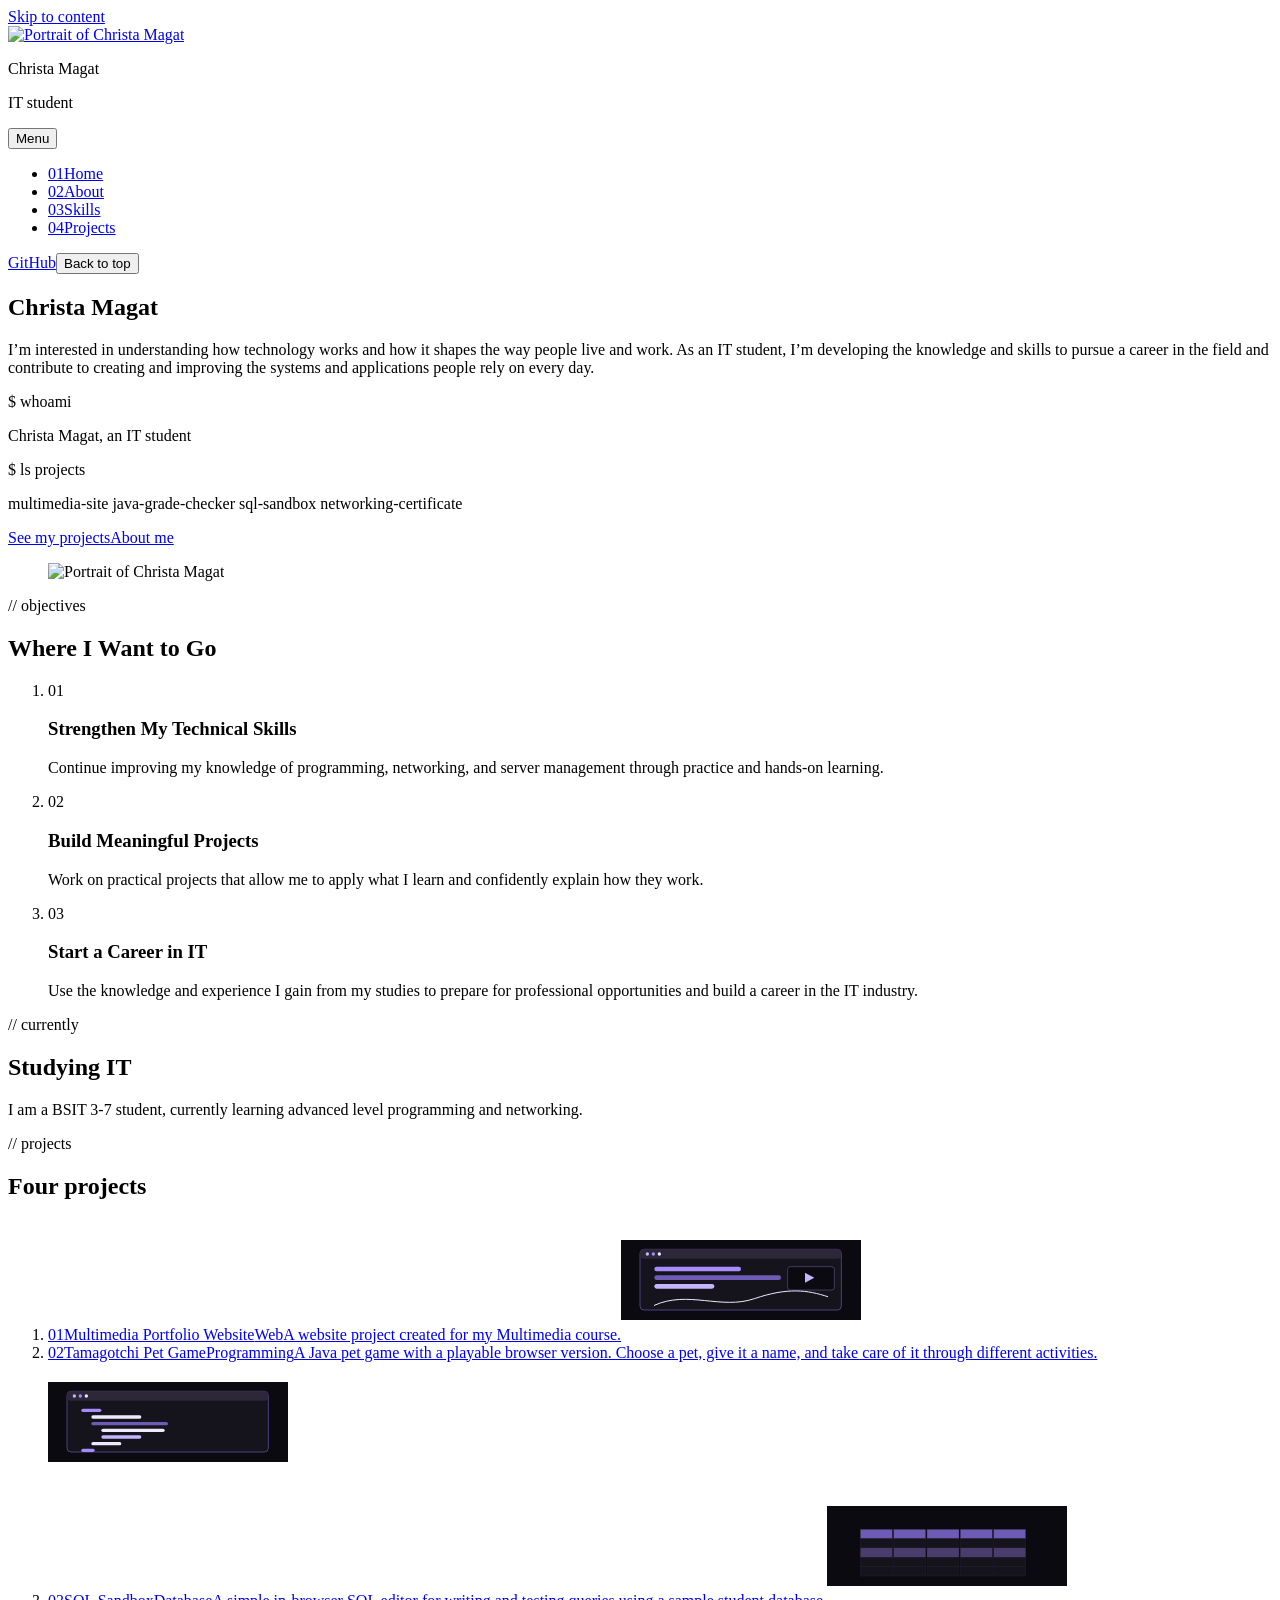
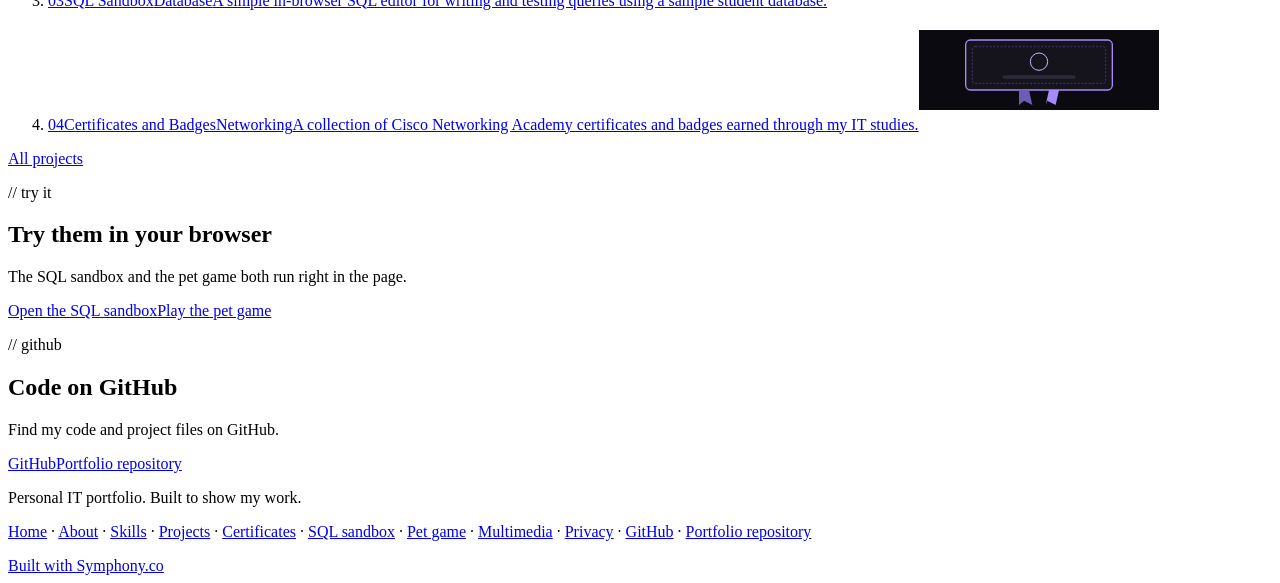
==== index.html @ 1c29e715 "Add home page and site script" ====
<!doctype html>
<html lang="en"><head><meta charset="utf-8"><meta name="viewport" content="width=device-width,initial-scale=1">
<title>Multimedia Portfolio: Christa Magat, IT student</title>
<meta name="description" content="Christa Magat, an IT student, shares her projects in web design, Java, SQL and networking, with her skills and certificates.">

<link rel="preload" href="symphony-fonts/bricolage-grotesque-500-latin.a97804dc.woff2" as="font" type="font/woff2" crossorigin><link rel="preload" href="symphony-fonts/ibm-plex-sans-400-latin.e2291e84.woff2" as="font" type="font/woff2" crossorigin><link rel="stylesheet" href="css/styles.6973180f.css"><style>#wixheadless-banner-container{display:none!important}</style></head><body>
<a class="skip" href="#main">Skip to content</a>
<div class="shell">
<aside class="rail" aria-label="Profile"><div class="rail-top"><a class="avatar-link" href="index.html" aria-label="Christa Magat, home"><img class="avatar" src="images/profile.png" alt="Portrait of Christa Magat" width="112" height="112" decoding="async" loading="lazy"></a><p class="rail-name">Christa Magat</p><p class="rail-role">IT student</p><button class="menu-btn" type="button" aria-expanded="false" aria-controls="site-nav">Menu</button><nav id="site-nav" aria-label="Main"><ul><li><a href="index.html" aria-current="page"><span class="n">01</span>Home</a></li><li><a href="about.html"><span class="n">02</span>About</a></li><li><a href="skills.html"><span class="n">03</span>Skills</a></li><li><a href="projects.html"><span class="n">04</span>Projects</a></li></ul></nav></div><div class="rail-foot"><a class="rail-gh btn ghost" data-github href="https://github.com/cbmagazine" target="_blank" rel="noopener">GitHub</a><button class="to-top" type="button">Back to top</button></div></aside>
<main id="main" class="col"><section class="hero" id="top" aria-labelledby="hero-title"><div class="hero-text"><h1 id="hero-title" class="hero-name">Christa Magat</h1><p class="lede">I’m interested in understanding how technology works and how it shapes the way people live and work. As an IT student, I’m developing the knowledge and skills to pursue a career in the field and contribute to creating and improving the systems and applications people rely on every day.</p><div class="whoami" aria-label="A short profile in terminal style"><p><span class="prompt">$</span> whoami</p><p>Christa Magat, an IT student</p><p><span class="prompt">$</span> ls projects</p><p>multimedia-site java-grade-checker sql-sandbox networking-certificate</p></div><p class="actions"><a class="btn" href="projects.html">See my projects</a><a class="btn ghost" href="about.html">About me</a></p></div><figure class="hero-art"><div class="drift"><img class="hero-photo" src="images/profile.png" alt="Portrait of Christa Magat" width="500" height="487" decoding="async" fetchpriority="high"></div></figure></section><section class="sec" id="objectives" aria-labelledby="h-objectives"><p class="sec-label">// objectives</p><div class="sec-body"><h2 id="h-objectives">Where I Want to Go</h2><ol class="skill-cards"><li class="skill-card"><span class="n">01</span><h3>Strengthen My Technical Skills</h3><p>Continue improving my knowledge of programming, networking, and server management through practice and hands-on learning.</p></li><li class="skill-card"><span class="n">02</span><h3>Build Meaningful Projects</h3><p>Work on practical projects that allow me to apply what I learn and confidently explain how they work.</p></li><li class="skill-card"><span class="n">03</span><h3>Start a Career in IT</h3><p>Use the knowledge and experience I gain from my studies to prepare for professional opportunities and build a career in the IT industry.</p></li></ol></div></section><section class="band" id="studying" aria-labelledby="h-studying"><p class="sec-label">// currently</p><h2 id="h-studying">Studying IT</h2><p>I am a BSIT 3-7 student, currently learning advanced level programming and networking.</p></section><section class="sec" id="projects" aria-labelledby="h-projects"><p class="sec-label">// projects</p><div class="sec-body"><h2 id="h-projects">Four projects</h2><ol class="index-list"><li class="prow"><a href="multimedia-project.html"><span class="pnum">01</span><span class="ptitle">Multimedia Portfolio Website</span><span class="pcat">Web</span><span class="pdesc">A website project created for my Multimedia course.</span><img class="pthumb" src="images/web.svg" alt="" width="240" height="120" decoding="async" loading="lazy"></a></li><li class="prow"><a href="tamagotchi-project.html"><span class="pnum">02</span><span class="ptitle">Tamagotchi Pet Game</span><span class="pcat">Programming</span><span class="pdesc">A Java pet game with a playable browser version. Choose a pet, give it a name, and take care of it through different activities.</span><img class="pthumb" src="images/java.svg" alt="" width="240" height="120" decoding="async" loading="lazy"></a></li><li class="prow"><a href="sql-sandbox.html"><span class="pnum">03</span><span class="ptitle">SQL Sandbox</span><span class="pcat">Database</span><span class="pdesc">A simple in-browser SQL editor for writing and testing queries using a sample student database.</span><img class="pthumb" src="images/sql.svg" alt="" width="240" height="120" decoding="async" loading="lazy"></a></li><li class="prow"><a href="cisco-certificate.html"><span class="pnum">04</span><span class="ptitle">Certificates and Badges</span><span class="pcat">Networking</span><span class="pdesc">A collection of Cisco Networking Academy certificates and badges earned through my IT studies.</span><img class="pthumb" src="images/certificate.svg" alt="" width="240" height="120" decoding="async" loading="lazy"></a></li></ol><p class="actions"><a class="btn ghost" href="projects.html">All projects</a></p></div></section><section class="sec" id="try" aria-labelledby="h-try"><p class="sec-label">// try it</p><div class="sec-body"><h2 id="h-try">Try them in your browser</h2><p>The SQL sandbox and the pet game both run right in the page.</p><p class="actions"><a class="btn ghost" href="sql-sandbox.html">Open the SQL sandbox</a><a class="btn ghost" href="tamagotchi-project.html">Play the pet game</a></p></div></section><section class="sec" id="github" aria-labelledby="h-github"><p class="sec-label">// github</p><div class="sec-body"><h2 id="h-github">Code on GitHub</h2><p>Find my code and project files on GitHub.</p><p class="actions"><a class="btn" data-github href="https://github.com/cbmagazine" target="_blank" rel="noopener">GitHub</a><a class="btn ghost" href="https://github.com/cbmagazine/magat-portfolio" target="_blank" rel="noopener">Portfolio repository</a></p></div></section>
</main></div>
<footer class="foot"><p>Personal IT portfolio. Built to show my work.</p><p><a href="index.html">Home</a> &middot; <a href="about.html">About</a> &middot; <a href="skills.html">Skills</a> &middot; <a href="projects.html">Projects</a> &middot; <a href="cisco-certificate.html">Certificates</a> &middot; <a href="sql-sandbox.html">SQL sandbox</a> &middot; <a href="tamagotchi-project.html">Pet game</a> &middot; <a href="multimedia-project.html">Multimedia</a> &middot; <a href="privacy.html">Privacy</a> &middot; <a href="https://github.com/cbmagazine" target="_blank" rel="noopener">GitHub</a> &middot; <a href="https://github.com/cbmagazine/magat-portfolio" target="_blank" rel="noopener">Portfolio repository</a></p><a href="https://www.symphony.co" target="_blank" rel="noopener" class="sym-badge" data-symphony-badge>Built with Symphony.co</a></footer>
<script src="js/site.3ba1c292.js" defer></script>
</body></html>
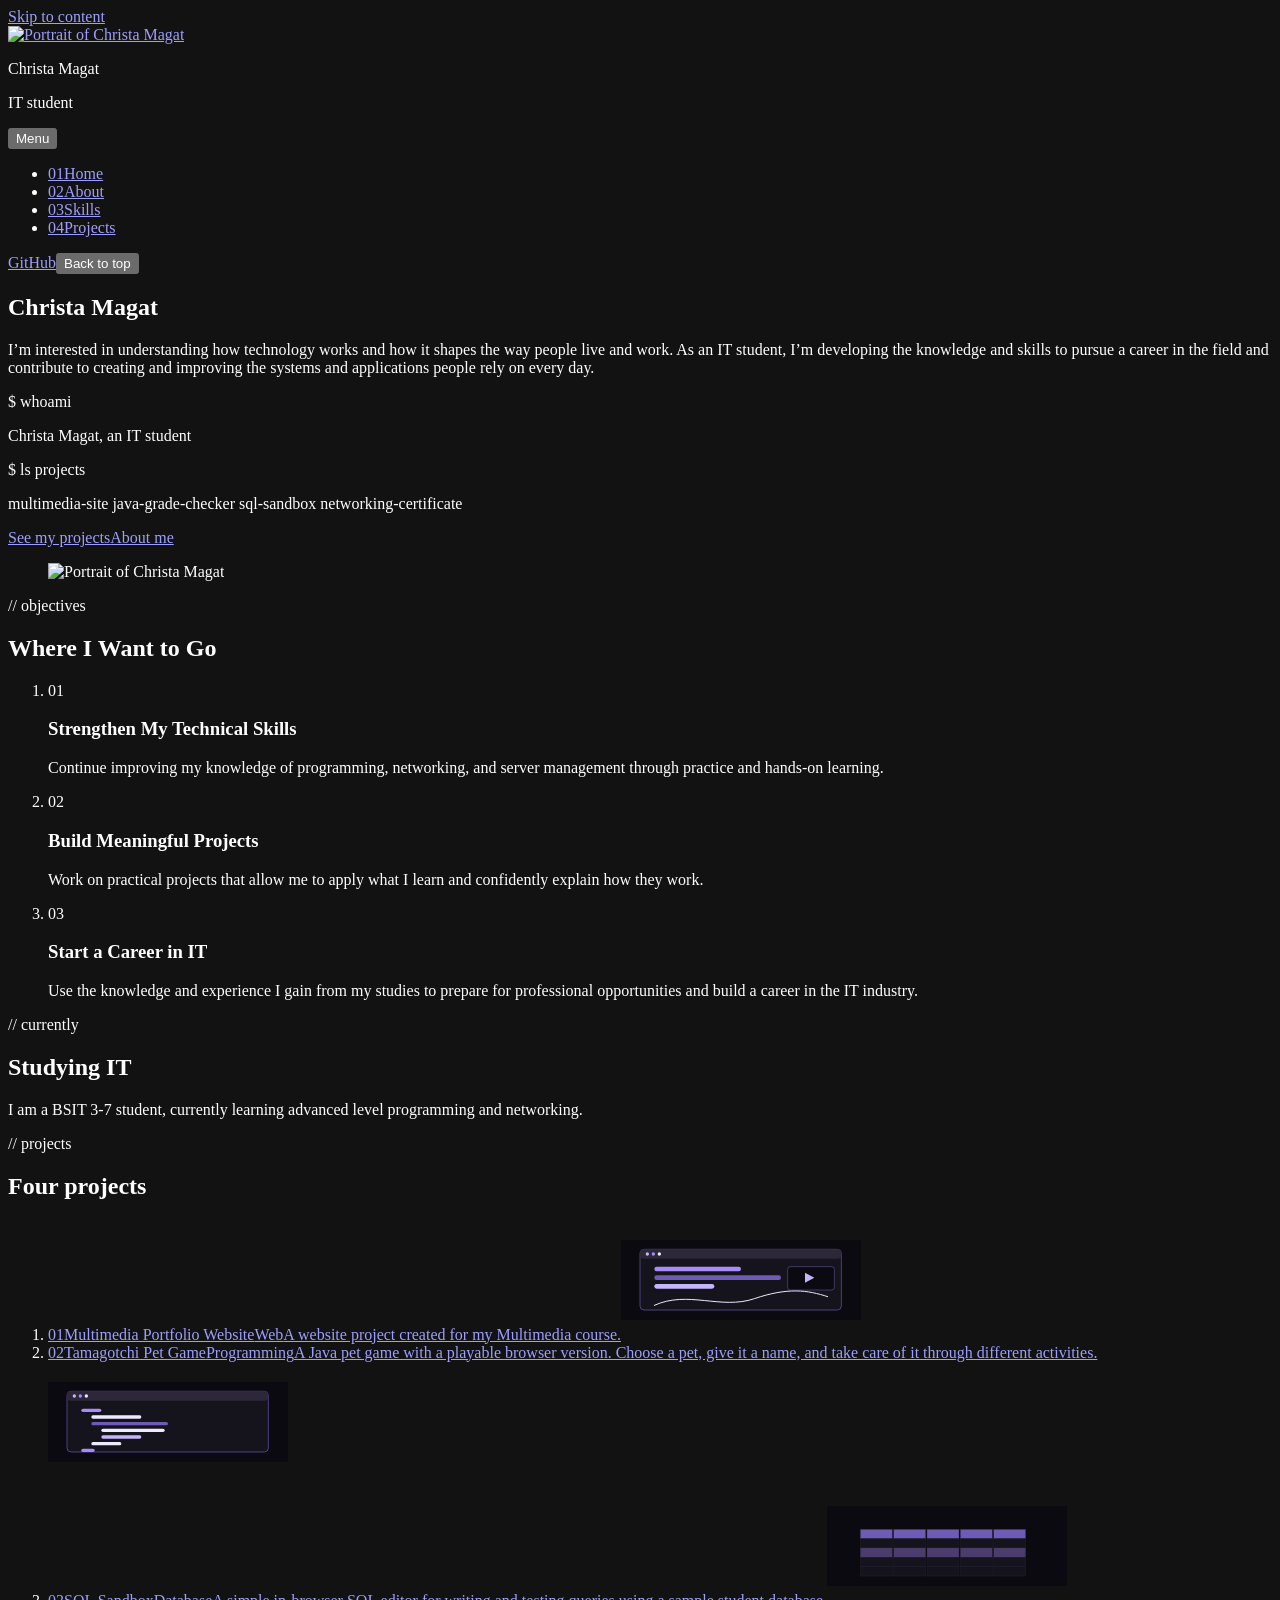
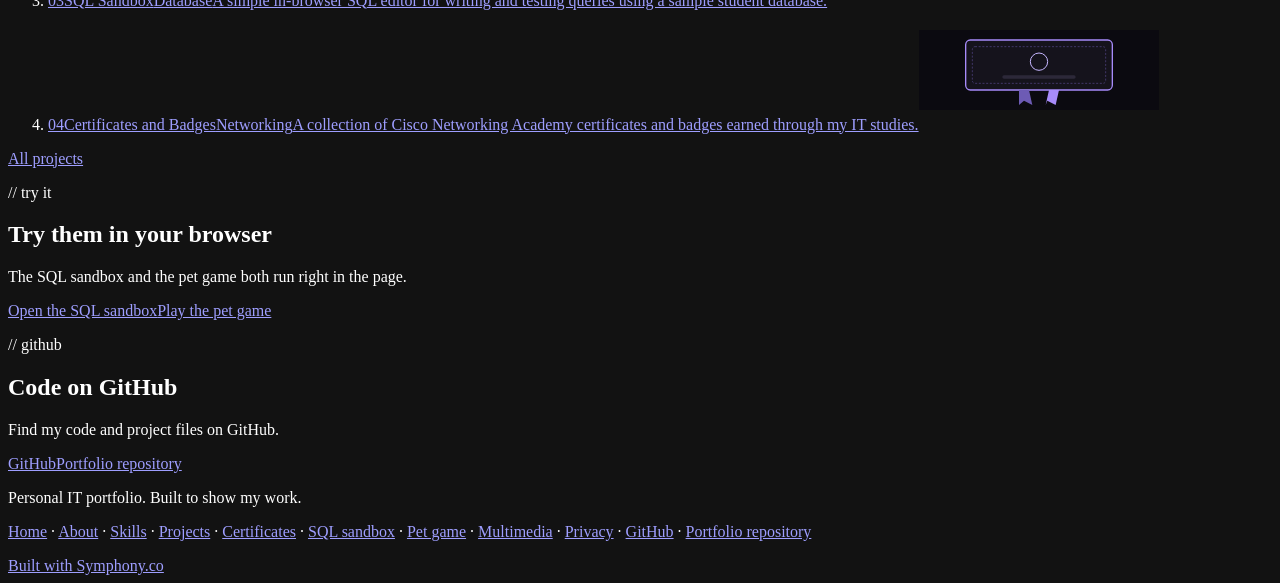
==== commit c0f2962d: "Sync home page with live site" ====
--- a/index.html
+++ b/index.html
@@ -3,12 +3,13 @@
 <title>Multimedia Portfolio: Christa Magat, IT student</title>
 <meta name="description" content="Christa Magat, an IT student, shares her projects in web design, Java, SQL and networking, with her skills and certificates.">
 
-<link rel="preload" href="symphony-fonts/bricolage-grotesque-500-latin.a97804dc.woff2" as="font" type="font/woff2" crossorigin><link rel="preload" href="symphony-fonts/ibm-plex-sans-400-latin.e2291e84.woff2" as="font" type="font/woff2" crossorigin><link rel="stylesheet" href="css/styles.6973180f.css"><style>#wixheadless-banner-container{display:none!important}</style></head><body>
+<link rel="preload" href="symphony-fonts/bricolage-grotesque-500-latin.a97804dc.woff2" as="font" type="font/woff2" crossorigin><link rel="preload" href="symphony-fonts/ibm-plex-sans-400-latin.e2291e84.woff2" as="font" type="font/woff2" crossorigin><link rel="stylesheet" href="css/styles.e6b2d992.css"><link rel="canonical" href="https://headless-cuvtksyqkvs-christamagat50107-1411.wix-site-host.com/" data-symphony><meta property="og:url" content="https://headless-cuvtksyqkvs-christamagat50107-1411.wix-site-host.com/" data-symphony><meta property="og:type" content="website" data-symphony><meta property="og:title" content="Multimedia Portfolio: Christa Magat, IT student" data-symphony><meta property="og:description" content="Christa Magat, an IT student, shares her projects in web design, Java, SQL and networking, with her skills and certificates." data-symphony><meta property="og:image" content="https://static.wixstatic.com/media/0ec482_e97a4090a9074abebe17412f6a8f5390~mv2.png/v1/fill/w_1200,h_630,q_80,enc_jpg/profile.jpg" data-symphony><meta property="og:image:width" content="1200" data-symphony><meta property="og:image:height" content="630" data-symphony><meta property="og:image:alt" content="Portrait of Christa Magat" data-symphony><meta name="twitter:image" content="https://static.wixstatic.com/media/0ec482_e97a4090a9074abebe17412f6a8f5390~mv2.png/v1/fill/w_1200,h_630,q_80,enc_jpg/profile.jpg" data-symphony><meta name="twitter:image:alt" content="Portrait of Christa Magat" data-symphony><meta name="twitter:card" content="summary_large_image" data-symphony><link rel="icon" type="image/svg+xml" href="symphony-icon.svg" data-symphony><link rel="icon" type="image/png" sizes="32x32" href="symphony-icon-32.png" data-symphony><link rel="icon" type="image/png" sizes="192x192" href="symphony-icon-192.png" data-symphony><link rel="apple-touch-icon" sizes="180x180" href="symphony-apple-touch-icon.png" data-symphony><meta name="theme-color" content="#0b0a10" data-symphony><meta name="color-scheme" content="dark" data-symphony></head><body>
 <a class="skip" href="#main">Skip to content</a>
 <div class="shell">
 <aside class="rail" aria-label="Profile"><div class="rail-top"><a class="avatar-link" href="index.html" aria-label="Christa Magat, home"><img class="avatar" src="images/profile.png" alt="Portrait of Christa Magat" width="112" height="112" decoding="async" loading="lazy"></a><p class="rail-name">Christa Magat</p><p class="rail-role">IT student</p><button class="menu-btn" type="button" aria-expanded="false" aria-controls="site-nav">Menu</button><nav id="site-nav" aria-label="Main"><ul><li><a href="index.html" aria-current="page"><span class="n">01</span>Home</a></li><li><a href="about.html"><span class="n">02</span>About</a></li><li><a href="skills.html"><span class="n">03</span>Skills</a></li><li><a href="projects.html"><span class="n">04</span>Projects</a></li></ul></nav></div><div class="rail-foot"><a class="rail-gh btn ghost" data-github href="https://github.com/cbmagazine" target="_blank" rel="noopener">GitHub</a><button class="to-top" type="button">Back to top</button></div></aside>
 <main id="main" class="col"><section class="hero" id="top" aria-labelledby="hero-title"><div class="hero-text"><h1 id="hero-title" class="hero-name">Christa Magat</h1><p class="lede">I’m interested in understanding how technology works and how it shapes the way people live and work. As an IT student, I’m developing the knowledge and skills to pursue a career in the field and contribute to creating and improving the systems and applications people rely on every day.</p><div class="whoami" aria-label="A short profile in terminal style"><p><span class="prompt">$</span> whoami</p><p>Christa Magat, an IT student</p><p><span class="prompt">$</span> ls projects</p><p>multimedia-site java-grade-checker sql-sandbox networking-certificate</p></div><p class="actions"><a class="btn" href="projects.html">See my projects</a><a class="btn ghost" href="about.html">About me</a></p></div><figure class="hero-art"><div class="drift"><img class="hero-photo" src="images/profile.png" alt="Portrait of Christa Magat" width="500" height="487" decoding="async" fetchpriority="high"></div></figure></section><section class="sec" id="objectives" aria-labelledby="h-objectives"><p class="sec-label">// objectives</p><div class="sec-body"><h2 id="h-objectives">Where I Want to Go</h2><ol class="skill-cards"><li class="skill-card"><span class="n">01</span><h3>Strengthen My Technical Skills</h3><p>Continue improving my knowledge of programming, networking, and server management through practice and hands-on learning.</p></li><li class="skill-card"><span class="n">02</span><h3>Build Meaningful Projects</h3><p>Work on practical projects that allow me to apply what I learn and confidently explain how they work.</p></li><li class="skill-card"><span class="n">03</span><h3>Start a Career in IT</h3><p>Use the knowledge and experience I gain from my studies to prepare for professional opportunities and build a career in the IT industry.</p></li></ol></div></section><section class="band" id="studying" aria-labelledby="h-studying"><p class="sec-label">// currently</p><h2 id="h-studying">Studying IT</h2><p>I am a BSIT 3-7 student, currently learning advanced level programming and networking.</p></section><section class="sec" id="projects" aria-labelledby="h-projects"><p class="sec-label">// projects</p><div class="sec-body"><h2 id="h-projects">Four projects</h2><ol class="index-list"><li class="prow"><a href="multimedia-project.html"><span class="pnum">01</span><span class="ptitle">Multimedia Portfolio Website</span><span class="pcat">Web</span><span class="pdesc">A website project created for my Multimedia course.</span><img class="pthumb" src="images/web.svg" alt="" width="240" height="120" decoding="async" loading="lazy"></a></li><li class="prow"><a href="tamagotchi-project.html"><span class="pnum">02</span><span class="ptitle">Tamagotchi Pet Game</span><span class="pcat">Programming</span><span class="pdesc">A Java pet game with a playable browser version. Choose a pet, give it a name, and take care of it through different activities.</span><img class="pthumb" src="images/java.svg" alt="" width="240" height="120" decoding="async" loading="lazy"></a></li><li class="prow"><a href="sql-sandbox.html"><span class="pnum">03</span><span class="ptitle">SQL Sandbox</span><span class="pcat">Database</span><span class="pdesc">A simple in-browser SQL editor for writing and testing queries using a sample student database.</span><img class="pthumb" src="images/sql.svg" alt="" width="240" height="120" decoding="async" loading="lazy"></a></li><li class="prow"><a href="cisco-certificate.html"><span class="pnum">04</span><span class="ptitle">Certificates and Badges</span><span class="pcat">Networking</span><span class="pdesc">A collection of Cisco Networking Academy certificates and badges earned through my IT studies.</span><img class="pthumb" src="images/certificate.svg" alt="" width="240" height="120" decoding="async" loading="lazy"></a></li></ol><p class="actions"><a class="btn ghost" href="projects.html">All projects</a></p></div></section><section class="sec" id="try" aria-labelledby="h-try"><p class="sec-label">// try it</p><div class="sec-body"><h2 id="h-try">Try them in your browser</h2><p>The SQL sandbox and the pet game both run right in the page.</p><p class="actions"><a class="btn ghost" href="sql-sandbox.html">Open the SQL sandbox</a><a class="btn ghost" href="tamagotchi-project.html">Play the pet game</a></p></div></section><section class="sec" id="github" aria-labelledby="h-github"><p class="sec-label">// github</p><div class="sec-body"><h2 id="h-github">Code on GitHub</h2><p>Find my code and project files on GitHub.</p><p class="actions"><a class="btn" data-github href="https://github.com/cbmagazine" target="_blank" rel="noopener">GitHub</a><a class="btn ghost" href="https://github.com/cbmagazine/magat-portfolio" target="_blank" rel="noopener">Portfolio repository</a></p></div></section>
-</main></div>
+</main>
+</div>
 <footer class="foot"><p>Personal IT portfolio. Built to show my work.</p><p><a href="index.html">Home</a> &middot; <a href="about.html">About</a> &middot; <a href="skills.html">Skills</a> &middot; <a href="projects.html">Projects</a> &middot; <a href="cisco-certificate.html">Certificates</a> &middot; <a href="sql-sandbox.html">SQL sandbox</a> &middot; <a href="tamagotchi-project.html">Pet game</a> &middot; <a href="multimedia-project.html">Multimedia</a> &middot; <a href="privacy.html">Privacy</a> &middot; <a href="https://github.com/cbmagazine" target="_blank" rel="noopener">GitHub</a> &middot; <a href="https://github.com/cbmagazine/magat-portfolio" target="_blank" rel="noopener">Portfolio repository</a></p><a href="https://www.symphony.co" target="_blank" rel="noopener" class="sym-badge" data-symphony-badge>Built with Symphony.co</a></footer>
 <script src="js/site.3ba1c292.js" defer></script>
 </body></html>
